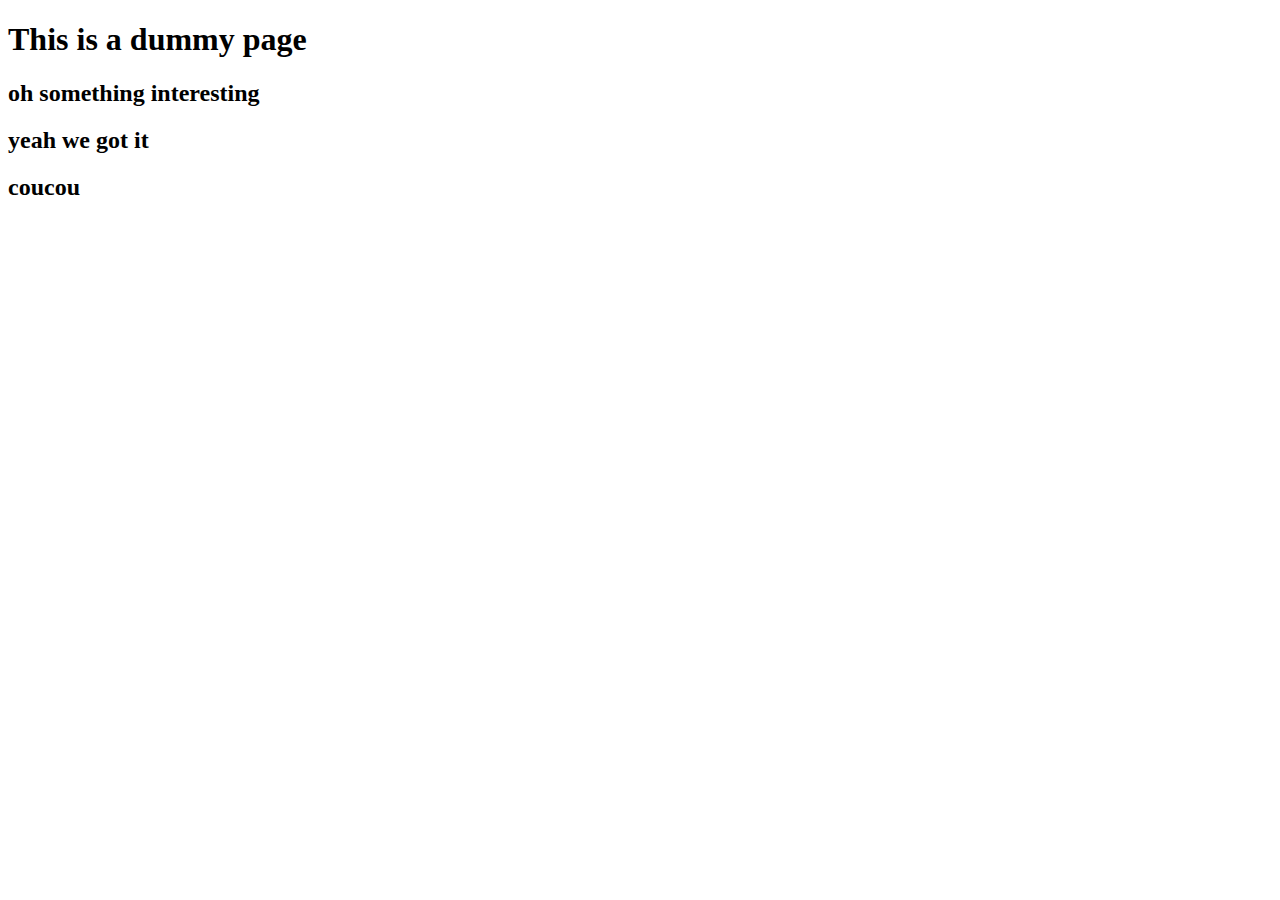
==== html/index.html @ ecdf4077 "cleaned the code a bit" ====
<!DOCTYPE html>
<html lang="en">
<head>
	<meta charset="UTF-8">
	<meta name="viewport" content="width=device-width, initial-scale=1.0">
	<title>Index</title>
</head>
<body>
	<h1>This is a dummy page</h1>
	<h2>oh something interesting</h2>
	<h2>yeah we got it</h2>
	<h2>coucou</h2>
</body>
</html>
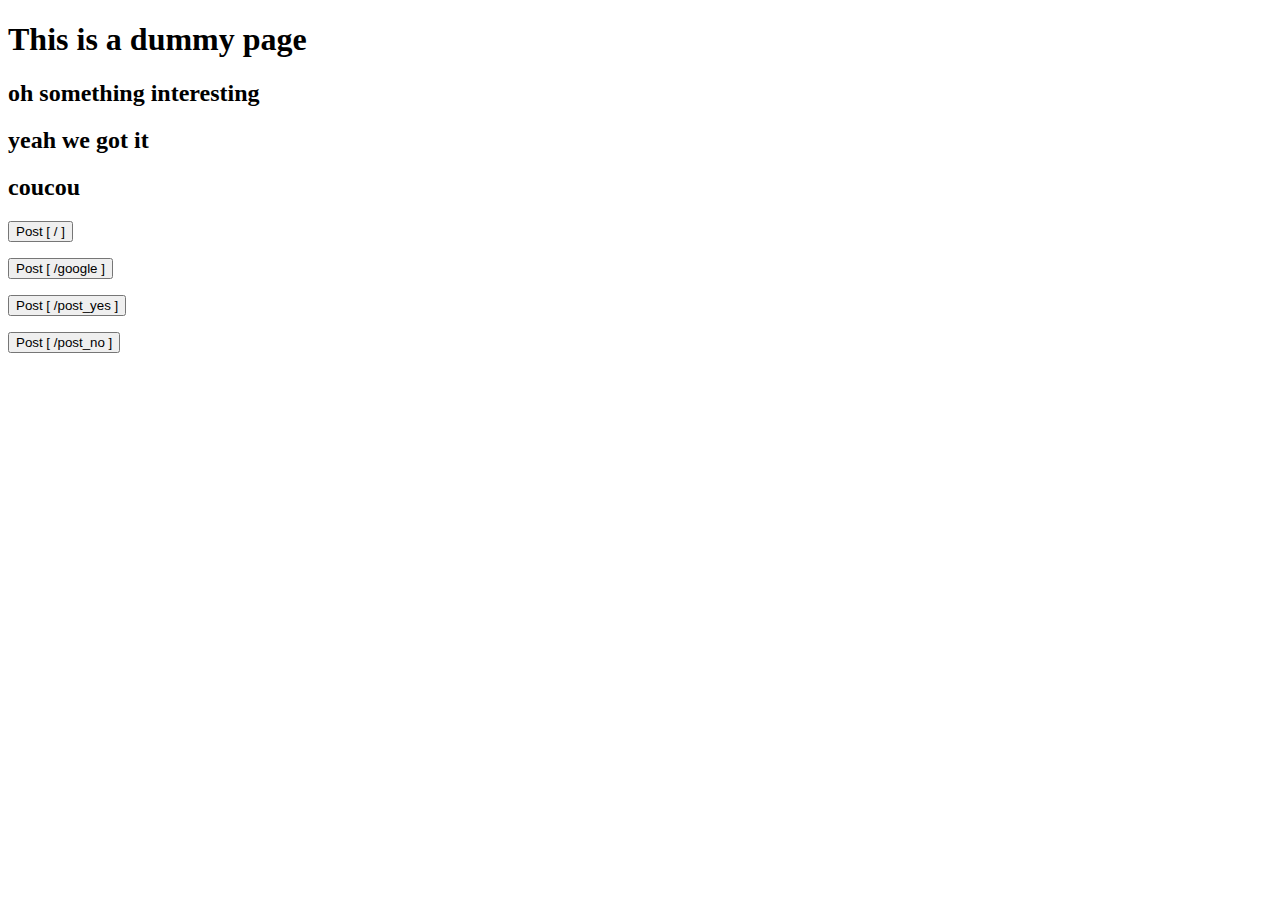
==== commit 5248531a: "POST behavior similar to NGINX" ====
--- a/html/index.html
+++ b/html/index.html
@@ -10,5 +10,20 @@
 	<h2>oh something interesting</h2>
 	<h2>yeah we got it</h2>
 	<h2>coucou</h2>
+	<form action="" method="post">
+		<button>Post [ / ]</button>
+	</form>
+	<p></p>
+	<form action="google" method="post">
+		<button>Post [ /google ]</button>
+	</form>
+	<p></p>
+	<form action="post_yes" method="post">
+		<button>Post [ /post_yes ]</button>
+	</form>
+	<p></p>
+	<form action="post_no" method="post">
+		<button>Post [ /post_no ]</button>
+	</form>
 </body>
 </html>
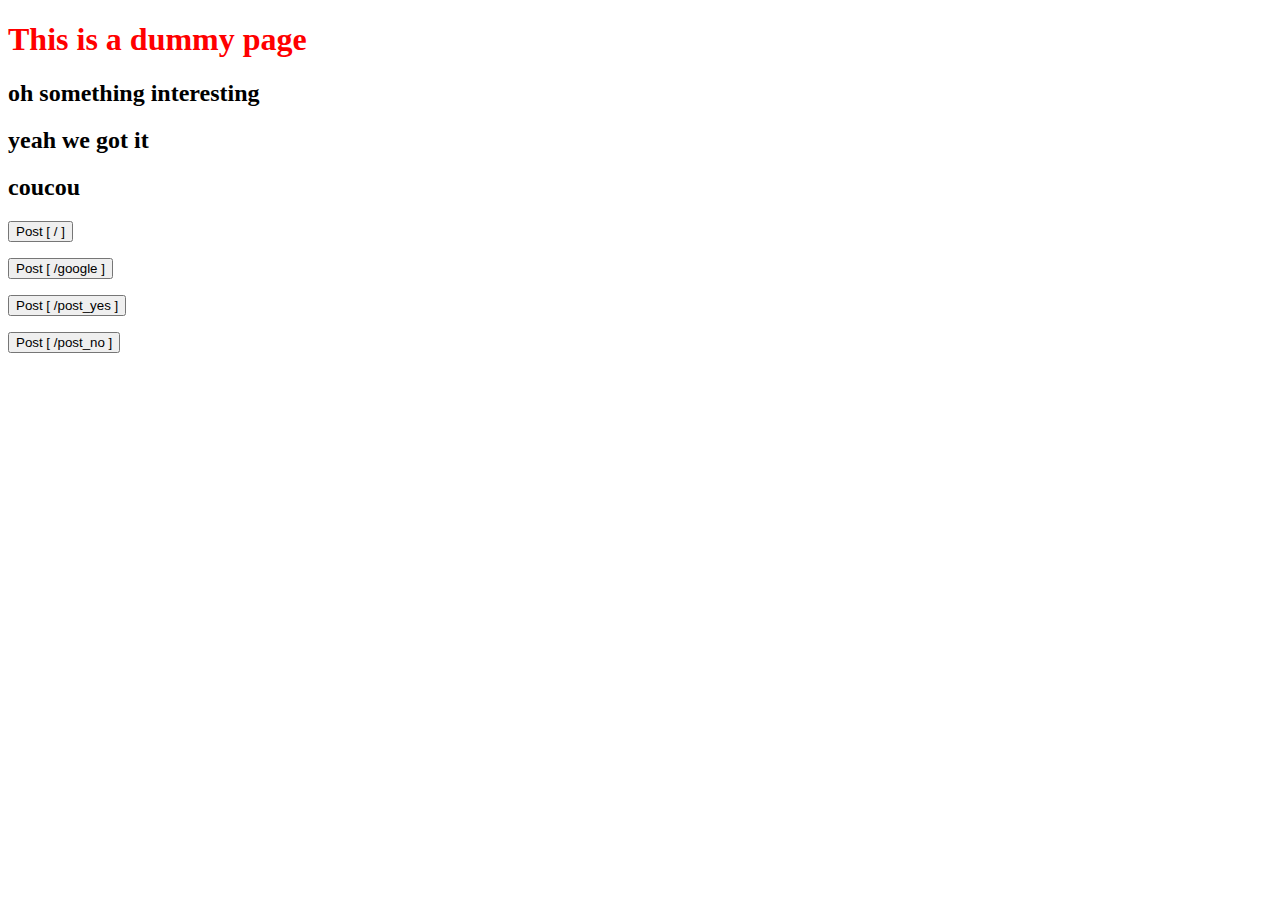
==== commit 97937569: "different mime types handled" ====
--- a/html/index.html
+++ b/html/index.html
@@ -3,6 +3,7 @@
 <head>
 	<meta charset="UTF-8">
 	<meta name="viewport" content="width=device-width, initial-scale=1.0">
+	<link rel="stylesheet" href="style/style.css">
 	<title>Index</title>
 </head>
 <body>
--- a/html/style/style.css
+++ b/html/style/style.css
@@ -0,0 +1,4 @@
+h1 {
+	font-family: fantasy;
+	color: red;
+}
